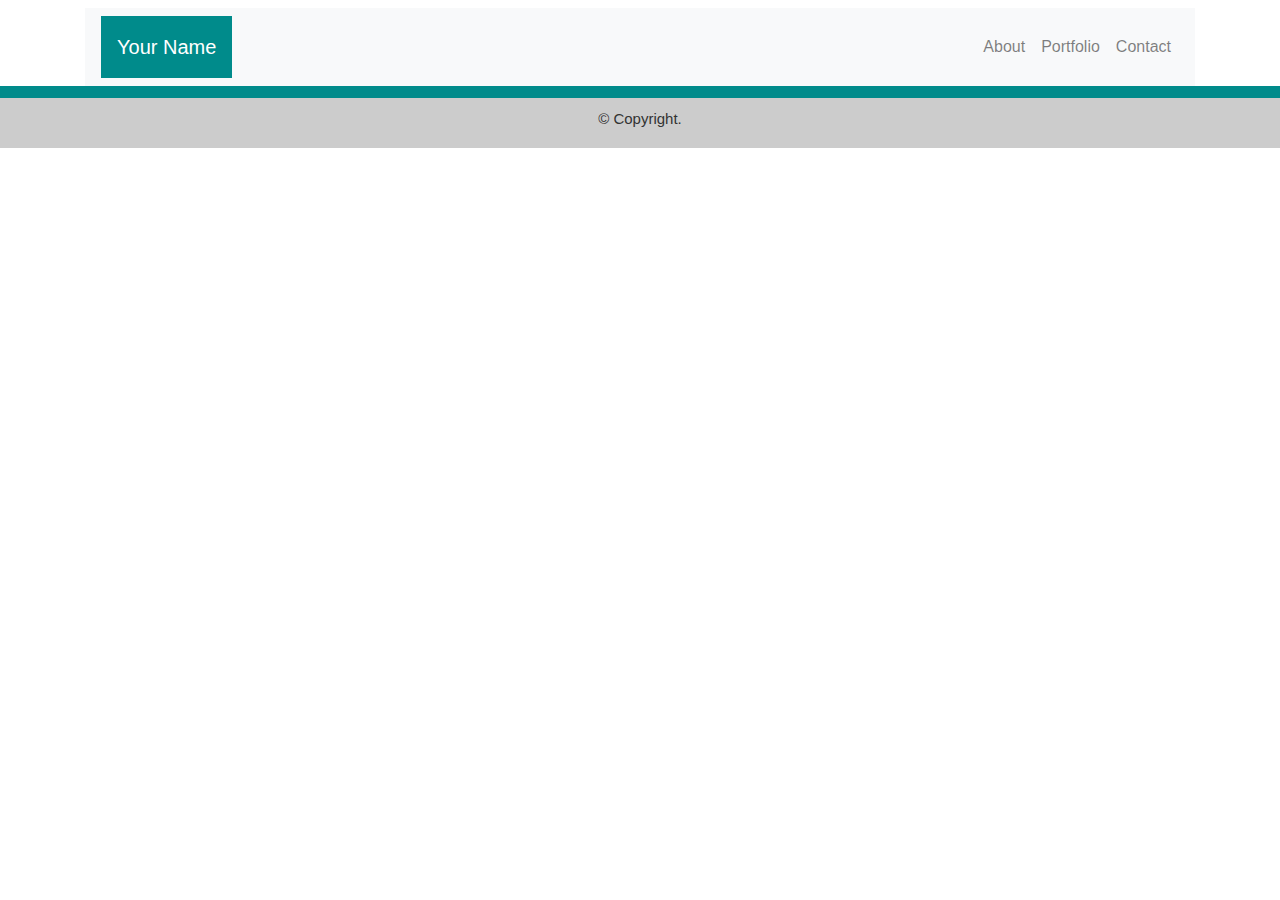
==== index.html @ ece8b5ad "Navbar and footer ready" ====
<!DOCTYPE html>
<html>
  <head>
    <meta charset="UTF-8" />
    <meta name="viewport" content="width=device-width, initial-scale=1" />

    <link
      rel="stylesheet"
      href="https://maxcdn.bootstrapcdn.com/bootstrap/4.0.0/css/bootstrap.min.css"
      integrity="sha384-Gn5384xqQ1aoWXA+058RXPxPg6fy4IWvTNh0E263XmFcJlSAwiGgFAW/dAiS6JXm"
      crossorigin="anonymous"
    />
    <link rel="stylesheet" href="main-style.css" />
    <title>My Portfolio</title>
  </head>
  <body>
    <header>
      <h1></h1>
    </header>
    <div class="container">
      <nav class="navbar navbar-expand-lg navbar-light bg-light">
        <!--The button to hold menu options in collapsed position -- for future use may-be
        <button class="navbar-toggler" type="button" data-toggle="collapse" data-target="#navbarToggler"
          aria-controls="navbarToggler" aria-expanded="false" aria-label="Toggle navigation"> 
          <span class="navbar-toggler-icon"></span>
        </button> -->
        <div class="collapse navbar-collapse" id="navbarToggler">
          <!--Using Flex alignment - auto margin (mr-auto class) to push the 3 menu items to right-->
          <a
            class="navbar-brand p-3 mr-auto"
            href="#"
            style="background-color: darkcyan; color: white;"
            >Your Name<span class="sr-only">(current)</span></a
          >
          <ul class="navbar-nav mt-2 mt-lg-0">
            <li class="nav-item">
              <a class="nav-link" href="#">About </a>
            </li>
            <li class="nav-item">
              <a class="nav-link" href="#">Portfolio</a>
            </li>
            <li class="nav-item">
              <a class="nav-link" href="#">Contact</a>
            </li>
          </ul>
        </div>
      </nav>
    </div>
    <main></main>
    <footer>
      <section class="section-footer">
        <p>
          &copy; Copyright.
        </p>
      </section>
    </footer>
  </body>
</html>
---- main-style.css ----
footer p {
    font-size: 15px;
}
footer {
    padding-top: 10px;
    padding-bottom: 10px;
    text-align: center;
    color: #333;
    background: darkcyan;
    height: 50px;
  }

  .section-footer {
    padding-top: 10px;
    padding-bottom: 10px;
    margin-top: 2px;
    text-align: center;
    color: #333;
    background: #ccc;
    height: 50px;
  }

/*#nav-items-right {
    float: right;
  }*/
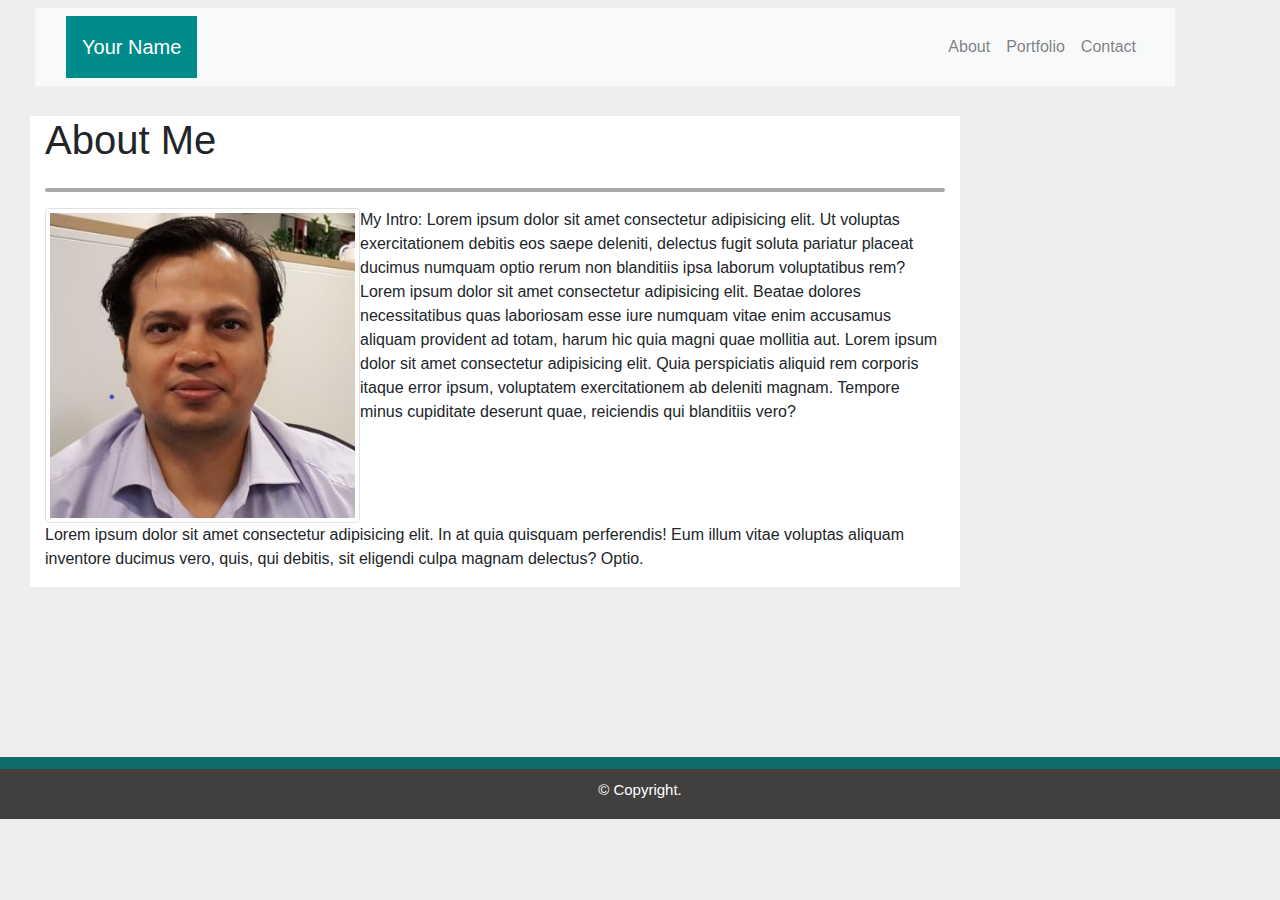
==== commit 774a50c7: "All three pages in working state" ====
--- a/index.html
+++ b/index.html
@@ -17,13 +17,20 @@
     <header>
       <h1></h1>
     </header>
-    <div class="container">
+    <div class="container" id="nav-container">
       <nav class="navbar navbar-expand-lg navbar-light bg-light">
-        <!--The button to hold menu options in collapsed position -- for future use may-be
-        <button class="navbar-toggler" type="button" data-toggle="collapse" data-target="#navbarToggler"
-          aria-controls="navbarToggler" aria-expanded="false" aria-label="Toggle navigation"> 
+        <!--The button to hold menu options in collapsed position -->
+        <button
+          class="navbar-toggler"
+          type="button"
+          data-toggle="collapse"
+          data-target="#navbarToggler"
+          aria-controls="navbarToggler"
+          aria-expanded="false"
+          aria-label="Toggle navigation"
+        >
           <span class="navbar-toggler-icon"></span>
-        </button> -->
+        </button>
         <div class="collapse navbar-collapse" id="navbarToggler">
           <!--Using Flex alignment - auto margin (mr-auto class) to push the 3 menu items to right-->
           <a
@@ -34,19 +41,67 @@
           >
           <ul class="navbar-nav mt-2 mt-lg-0">
             <li class="nav-item">
-              <a class="nav-link" href="#">About </a>
+              <a class="nav-link" href="about-me.html">About </a>
             </li>
             <li class="nav-item">
-              <a class="nav-link" href="#">Portfolio</a>
+              <a class="nav-link" href="portfolio.html">Portfolio</a>
             </li>
             <li class="nav-item">
-              <a class="nav-link" href="#">Contact</a>
+              <a class="nav-link" href="contact.html">Contact</a>
             </li>
           </ul>
         </div>
       </nav>
     </div>
-    <main></main>
+    <main class="main-container">
+      <!--<article id="about-me">
+        <a href="about-me.html"></a>
+      </article>-->
+      <div class="container" id="about-me">
+        <div class="row">
+          <div class="col-md-12"><h1>About Me</h1></div>
+        </div>
+        <hr size="30" class="bold-gray" />
+        <div class="row">
+          <div class="col-md-12 wrapper">
+            <section class="image-left">
+              <!--<img id="bio-image" src="https://placehold.it/200x200" alt="Your Name">-->
+              <img
+                id="bio-image"
+                src="images/portfolio_350_350.jpg"
+                alt="Your Name"
+                class="img-thumbnail"
+              />
+            </section>
+            <section class="float-right">
+              <p>
+                My Intro: Lorem ipsum dolor sit amet consectetur adipisicing
+                elit. Ut voluptas exercitationem debitis eos saepe deleniti,
+                delectus fugit soluta pariatur placeat ducimus numquam optio
+                rerum non blanditiis ipsa laborum voluptatibus rem? Lorem ipsum
+                dolor sit amet consectetur adipisicing elit. Beatae dolores
+                necessitatibus quas laboriosam esse iure numquam vitae enim
+                accusamus aliquam provident ad totam, harum hic quia magni quae
+                mollitia aut. Lorem ipsum dolor sit amet consectetur adipisicing
+                elit. Quia perspiciatis aliquid rem corporis itaque error ipsum,
+                voluptatem exercitationem ab deleniti magnam. Tempore minus
+                cupiditate deserunt quae, reiciendis qui blanditiis vero?
+              </p>
+            </section>
+          </div>
+        </div>
+        <div class="row">
+          <div class="col-md-12">
+            <p>
+              Lorem ipsum dolor sit amet consectetur adipisicing elit. In at
+              quia quisquam perferendis! Eum illum vitae voluptas aliquam
+              inventore ducimus vero, quis, qui debitis, sit eligendi culpa
+              magnam delectus? Optio.
+            </p>
+          </div>
+        </div>
+      </div>
+    </main>
     <footer>
       <section class="section-footer">
         <p>
@@ -54,5 +109,20 @@
         </p>
       </section>
     </footer>
+    <script
+      src="https://code.jquery.com/jquery-3.4.1.slim.min.js"
+      integrity="sha384-J6qa4849blE2+poT4WnyKhv5vZF5SrPo0iEjwBvKU7imGFAV0wwj1yYfoRSJoZ+n"
+      crossorigin="anonymous"
+    ></script>
+    <script
+      src="https://cdn.jsdelivr.net/npm/popper.js@1.16.0/dist/umd/popper.min.js"
+      integrity="sha384-Q6E9RHvbIyZFJoft+2mJbHaEWldlvI9IOYy5n3zV9zzTtmI3UksdQRVvoxMfooAo"
+      crossorigin="anonymous"
+    ></script>
+    <script
+      src="https://stackpath.bootstrapcdn.com/bootstrap/4.4.1/js/bootstrap.min.js"
+      integrity="sha384-wfSDF2E50Y2D1uUdj0O3uMBJnjuUD4Ih7YwaYd1iqfktj0Uod8GCExl3Og8ifwB6"
+      crossorigin="anonymous"
+    ></script>
   </body>
 </html>
--- a/main-style.css
+++ b/main-style.css
@@ -1,25 +1,110 @@
+.image-left {
+  float: left;
+  width: 35%;
+}
+
+.float-right {
+  float: right;
+  width: 65%;
+}
+
+.wrapper {
+  /* Box-model */
+  width: 980px;
+  float: left;
+}
+
+
+/* Large rounded gray border - separator */
+hr.bold-gray {
+  border: 2px solid darkgray;
+  border-radius: 5px;
+}
+
+#nav-container {
+  /*width: 100%;*/
+  /* This enables alignment of the nav-bar with main-container*/
+  margin-left: 35px;
+  background-color: #f8f9fa;
+  /* For som reason the margin reduction does not result in nav-bar occupying full breadth 
+  margin-right: 10px;*/
+}
+
+/*Match the color of navbar with the rest of container which is white*/
+.bg-light {
+    background-color: white;
+}
+
+/*The main container that holds our contact, portfolio and about pages 
+should be white as per the specifications set by the UX team*/
+.main-container {
+  background-color: white;
+  margin: 30px 320px 170px 30px;
+}
+
+/*Set the background color of entire page to Gray*/
+body {
+  background-color: rgba(211, 211, 211, 0.377);
+}
+
 footer p {
-    font-size: 15px;
+  font-size: 15px;
 }
+
+/*The footer*/
 footer {
-    padding-top: 10px;
-    padding-bottom: 10px;
-    text-align: center;
-    color: #333;
-    background: darkcyan;
-    height: 50px;
+  padding-top: 10px;
+  padding-bottom: 10px;
+  text-align: center;
+  color: #333;
+  background: rgba(0, 97, 97, 0.932);
+  height: 50px;
+}
+
+.section-footer {
+  padding-top: 10px;
+  padding-bottom: 10px;
+  margin-top: 2px;
+  text-align: center;
+  color: white;
+  background: rgb(66, 63, 63);
+  height: 50px;
+}
+
+/*
+  These rules take effect when the browser's width
+  is either 768px or less.
+*/
+@media screen and (max-width: 768px) {
+    /* The wrapper's width will be 600px */
+    .image-left {
+      float: none;
+      width: 100%;
+    }
+  
+    .float-right {
+      float: none;
+      width: 100%;
+    }
+    .wrapper {
+      width: 640px;
+    }
+    .main-container {
+      margin: 0px;
+    }
+
+    #nav-container {
+        /* This enables alignment of the nav-bar with main-container*/
+        margin-left: 0px;
+      }
+  
   }
 
-  .section-footer {
-    padding-top: 10px;
-    padding-bottom: 10px;
-    margin-top: 2px;
-    text-align: center;
-    color: #333;
-    background: #ccc;
-    height: 50px;
-  }
-
-/*#nav-items-right {
-    float: right;
-  }*/+/* Not used
+.dynamic-container {
+  all: revert;
+  background-color: white;
+  padding: 30px 100px 100px 30px;
+  margin: 30px 100px 100px 30px;
+}*/
+/*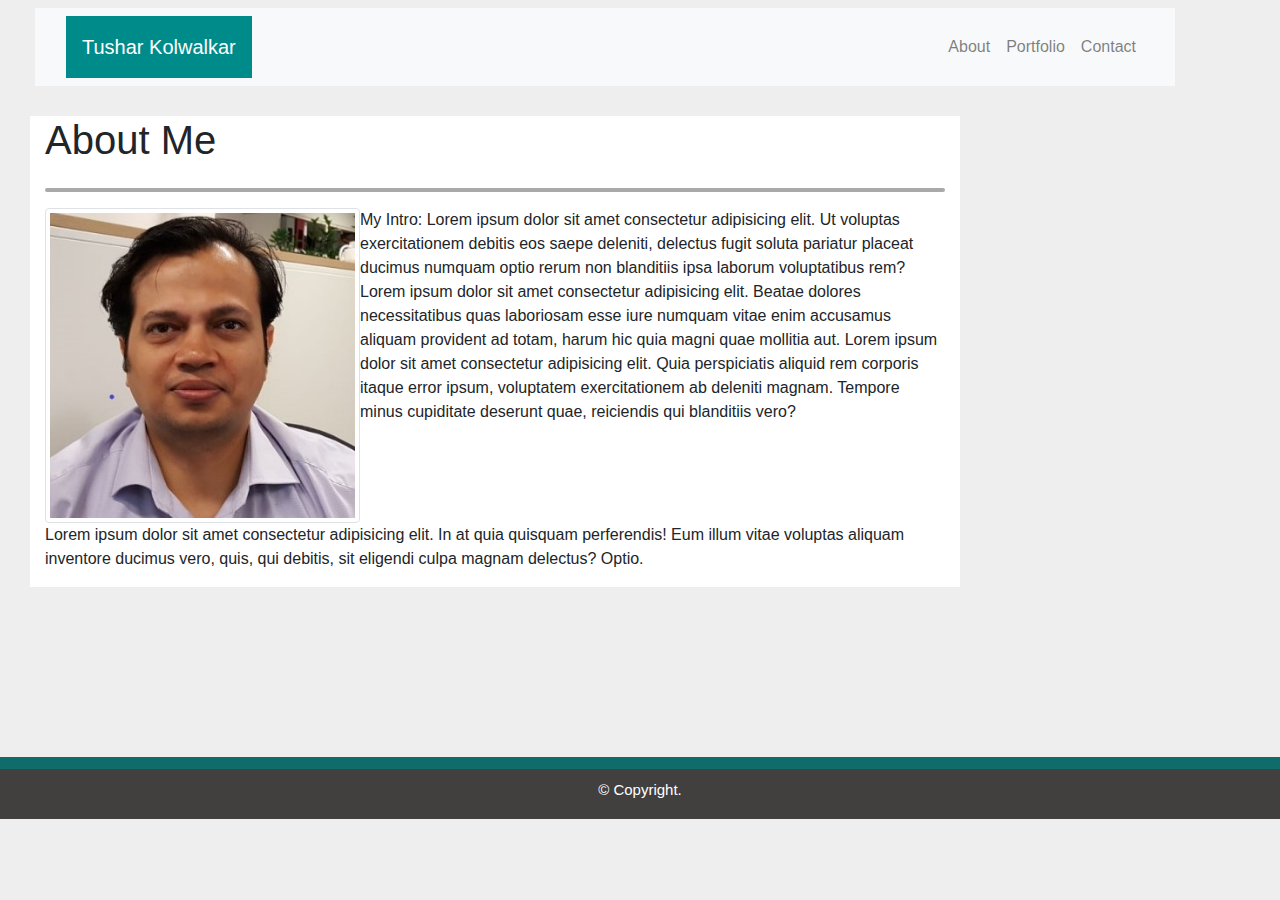
==== commit 5a34f647: "Final check-in" ====
--- a/index.html
+++ b/index.html
@@ -37,7 +37,7 @@
             class="navbar-brand p-3 mr-auto"
             href="#"
             style="background-color: darkcyan; color: white;"
-            >Your Name<span class="sr-only">(current)</span></a
+            >Tushar Kolwalkar<span class="sr-only">(current)</span></a
           >
           <ul class="navbar-nav mt-2 mt-lg-0">
             <li class="nav-item">
@@ -64,8 +64,7 @@
         <hr size="30" class="bold-gray" />
         <div class="row">
           <div class="col-md-12 wrapper">
-            <section class="image-left">
-              <!--<img id="bio-image" src="https://placehold.it/200x200" alt="Your Name">-->
+            <section class="portf-image-left">
               <img
                 id="bio-image"
                 src="images/portfolio_350_350.jpg"
--- a/main-style.css
+++ b/main-style.css
@@ -1,5 +1,12 @@
-.image-left {
+/*This is to float the portfolio image on left side 
+so that the content on the right drops to the next 
+row when screen size reduces to 768 pixels*/
+
+.portf-image-left {
   float: left;
+  /*The problem with keeping width 35% is at the time of reducing
+  the screen width, until the width reaches 768 px, the portfolio 
+  image can shrink to an extent where it does not look good*/
   width: 35%;
 }
 
@@ -8,6 +15,8 @@
   width: 65%;
 }
 
+/*The wrapper class ensures the float properties are removed in order
+to wrap the content when the screen is reduced to 768 pixel */
 .wrapper {
   /* Box-model */
   width: 980px;
@@ -57,10 +66,12 @@
   padding-bottom: 10px;
   text-align: center;
   color: #333;
+  /*The dark green strip behind the gray bar*/
   background: rgba(0, 97, 97, 0.932);
   height: 50px;
 }
 
+/*The main gray strip behind the green strip*/
 .section-footer {
   padding-top: 10px;
   padding-bottom: 10px;
@@ -77,7 +88,7 @@
 */
 @media screen and (max-width: 768px) {
     /* The wrapper's width will be 600px */
-    .image-left {
+    .portf-image-left {
       float: none;
       width: 100%;
     }
@@ -86,9 +97,14 @@
       float: none;
       width: 100%;
     }
+    /*Activate the wrapper class to remove the float properties 
+    when the screen is reduced to 768 pixel */
     .wrapper {
       width: 640px;
     }
+
+    /*Make the margin of main container 0 px so 
+    that it occupies full screen*/
     .main-container {
       margin: 0px;
     }
@@ -96,15 +112,11 @@
     #nav-container {
         /* This enables alignment of the nav-bar with main-container*/
         margin-left: 0px;
-      }
+    }
+
+    /*This is to keep the footer grounded for the contact.html*/
+    #contact-container {
+        margin-bottom: 150px;
+    }
   
   }
-
-/* Not used
-.dynamic-container {
-  all: revert;
-  background-color: white;
-  padding: 30px 100px 100px 30px;
-  margin: 30px 100px 100px 30px;
-}*/
-/*